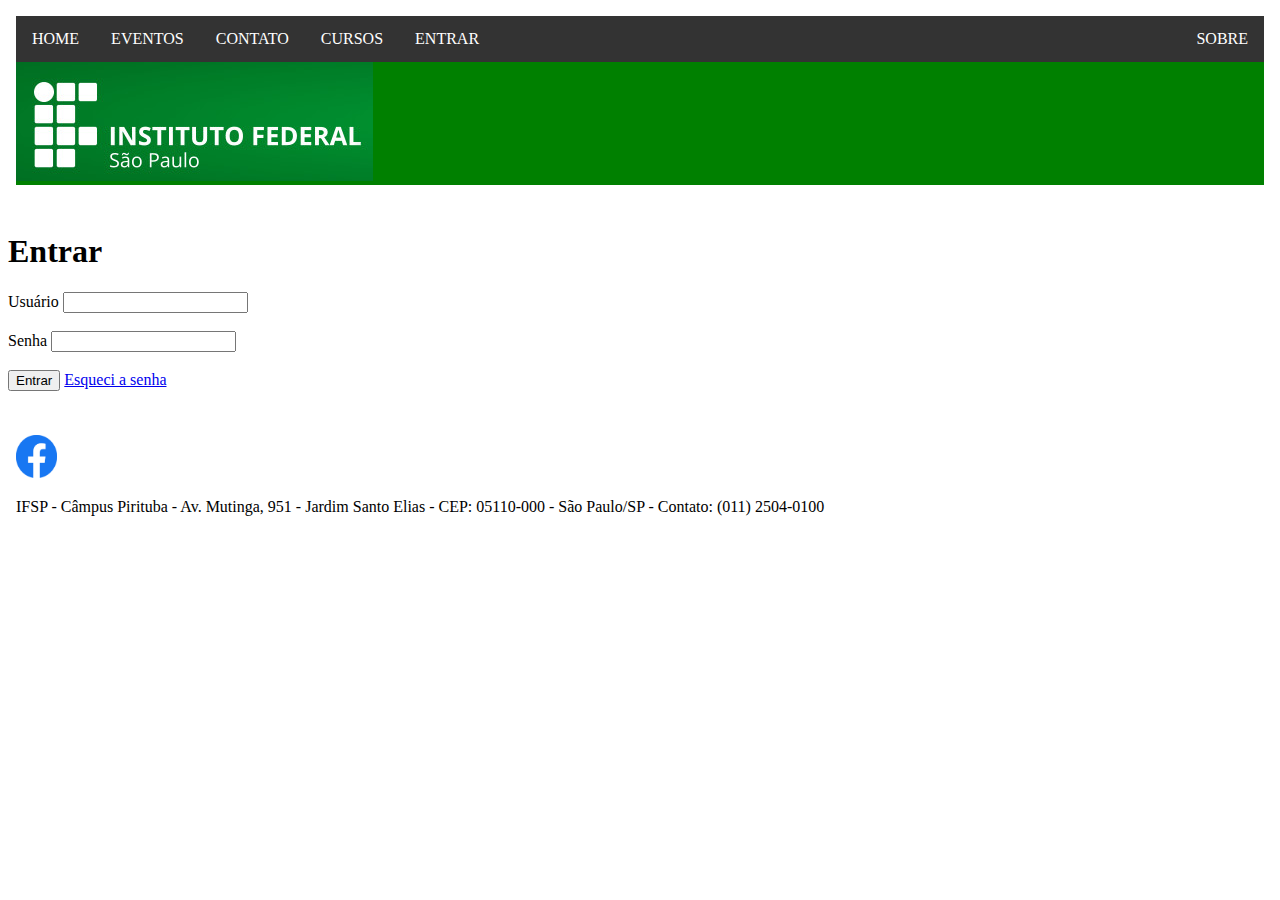
==== entrar.html @ edf1d3af "cenge" ====
<!DOCTYPE html>
<html>
<head>
  <meta charset="UTF-8">
  <title>Entrar - IFSP - Pirituba</title>
  <link rel="shortcut icon" href="Imagens/favicon.ico" type="image/x-icon"> <!-- Adiciona o ícone de aba de navegador-->
  <link rel="stylesheet" href="css/formularios.css">
  <script src="js/disabling.js"></script>
</head>
<body>
  
  <header id="cabecalho"> <!-- Indica o cabeçalho do nosso documento-->
    <nav>
      <object width="100%" height="200px" data="menu.html"></object>
    </nav>    
    
  </header>
  
  <main> <!-- indica que é o conteúdo principal dessa página -->
		<h1>Entrar</h1>
        <form method="POST">
            <div>
                <label for="entrar-usuario">Usuário</label>
                <input type="text" name="usuario" id="entrar-usuario" required />
            </div>
            <br>
            <div>
                <label for="entrar-senha">Senha</label>
                <input type="password" name="senha" id="entrar-senha" required />
            </div>
            <br>
            <div>
                <input type="submit" value="Entrar">
                <a href="#">Esqueci a senha</a>
            </div>
        </form>
  </main>
  
  <footer>     
      <object width="100%" height="200px" data="rodape.html"></object>
  </footer>

</body>

</html>
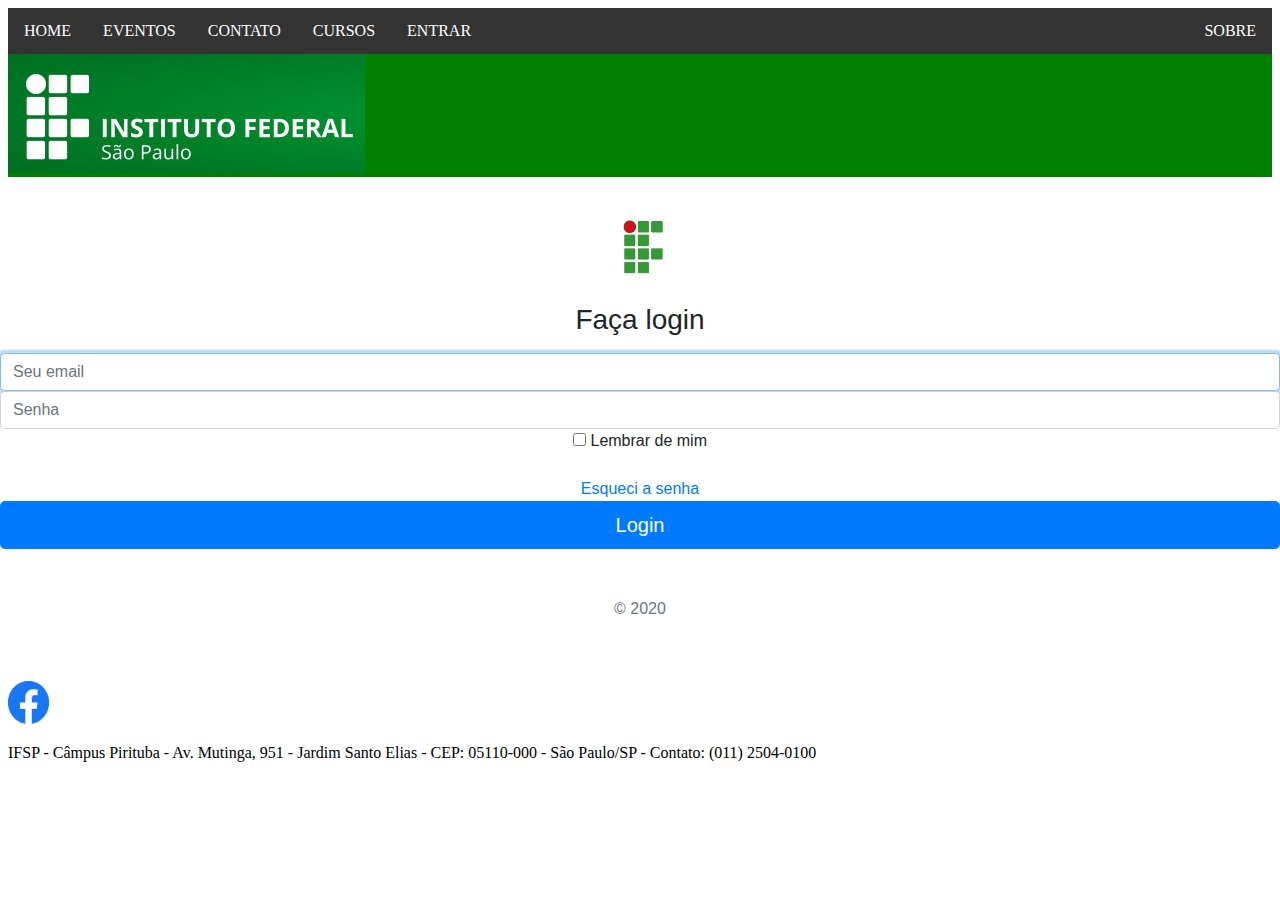
==== commit 3c42aa92: "chnaj" ====
--- a/entrar.html
+++ b/entrar.html
@@ -1,39 +1,51 @@
 <!DOCTYPE html>
 <html>
+
 <head>
-  <meta charset="UTF-8">
-  <title>Entrar - IFSP - Pirituba</title>
-  <link rel="shortcut icon" href="Imagens/favicon.ico" type="image/x-icon"> <!-- Adiciona o ícone de aba de navegador-->
-  <link rel="stylesheet" href="css/formularios.css">
-  <script src="js/disabling.js"></script>
+	<meta charset="UTF-8">
+	<title>Entrar - IFSP - Pirituba</title>
+	<link rel="shortcut icon" href="Imagens/favicon.ico" type="image/x-icon">
+	<!-- Adiciona o ícone de aba de navegador-->
+	<!--link rel="stylesheet" href="css/formularios.css"-->
+	<script src="js/disabling.js">
+
+	</script>
+	<link rel="stylesheet" href="https://stackpath.bootstrapcdn.com/bootstrap/4.5.2/css/bootstrap.min.css" integrity="sha384-JcKb8q3iqJ61gNV9KGb8thSsNjpSL0n8PARn9HuZOnIxN0hoP+VmmDGMN5t9UJ0Z"
+	 crossorigin="anonymous">
+	<link href="css/signin.css" rel="stylesheet">
 </head>
-<body>
-  
-  <header id="cabecalho"> <!-- Indica o cabeçalho do nosso documento-->
-    <nav>
-      <object width="100%" height="200px" data="menu.html"></object>
+
+<body class="text-center">
+
+	<header id="cabecalho">
+		<!-- Indica o cabeçalho do nosso documento-->
+		<nav>
+			<object width="100%" height="200px" data="menu.html"></object>
     </nav>    
     
   </header>
   
   <main> <!-- indica que é o conteúdo principal dessa página -->
-		<h1>Entrar</h1>
-        <form method="POST">
-            <div>
-                <label for="entrar-usuario">Usuário</label>
-                <input type="text" name="usuario" id="entrar-usuario" required />
-            </div>
-            <br>
-            <div>
-                <label for="entrar-senha">Senha</label>
-                <input type="password" name="senha" id="entrar-senha" required />
-            </div>
-            <br>
-            <div>
-                <input type="submit" value="Entrar">
+  
+<form class="form-signin">
+  <img class="mb-4" src="Imagens/ifsp.png" alt="" width="72" height="72">
+      <h1 class="h3 mb-3 font-weight-normal">Faça login</h1>
+      <label for="inputEmail" class="sr-only">Endereço de email</label>
+      <input type="email" id="inputEmail" class="form-control" placeholder="Seu email" required autofocus>
+      <label for="inputPassword" class="sr-only">Senha</label>
+      <input type="password" id="inputPassword" class="form-control" placeholder="Senha" required>
+      <div class="checkbox mb-3">
+        <label>
+          <input type="checkbox" value="remember-me"> Lembrar de mim
+        </label>
+      </div>
+      <div>                
                 <a href="#">Esqueci a senha</a>
-            </div>
-        </form>
+      </div>
+      <button class="btn btn-lg btn-primary btn-block" type="submit">Login</button>
+      <p class="mt-5 mb-3 text-muted">&copy; 2020</p>
+    </form>
+
   </main>
   
   <footer>     
